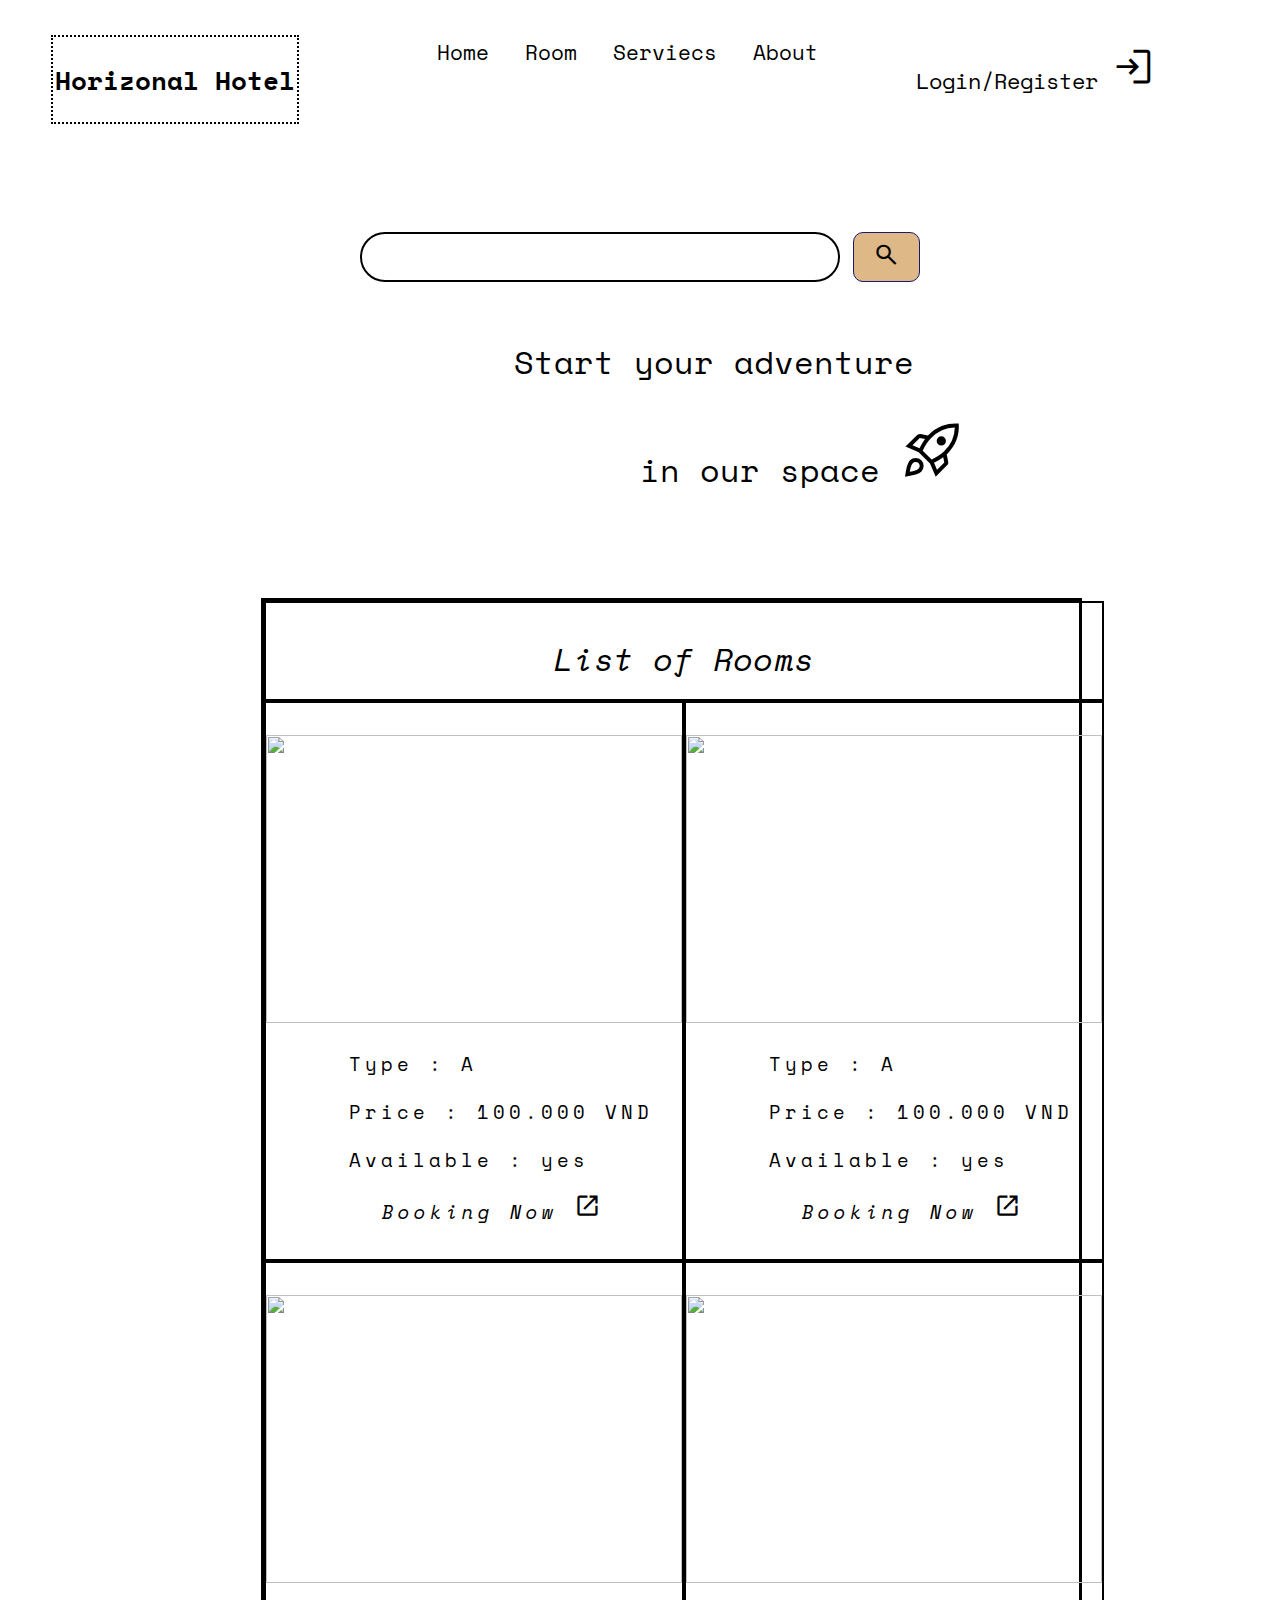
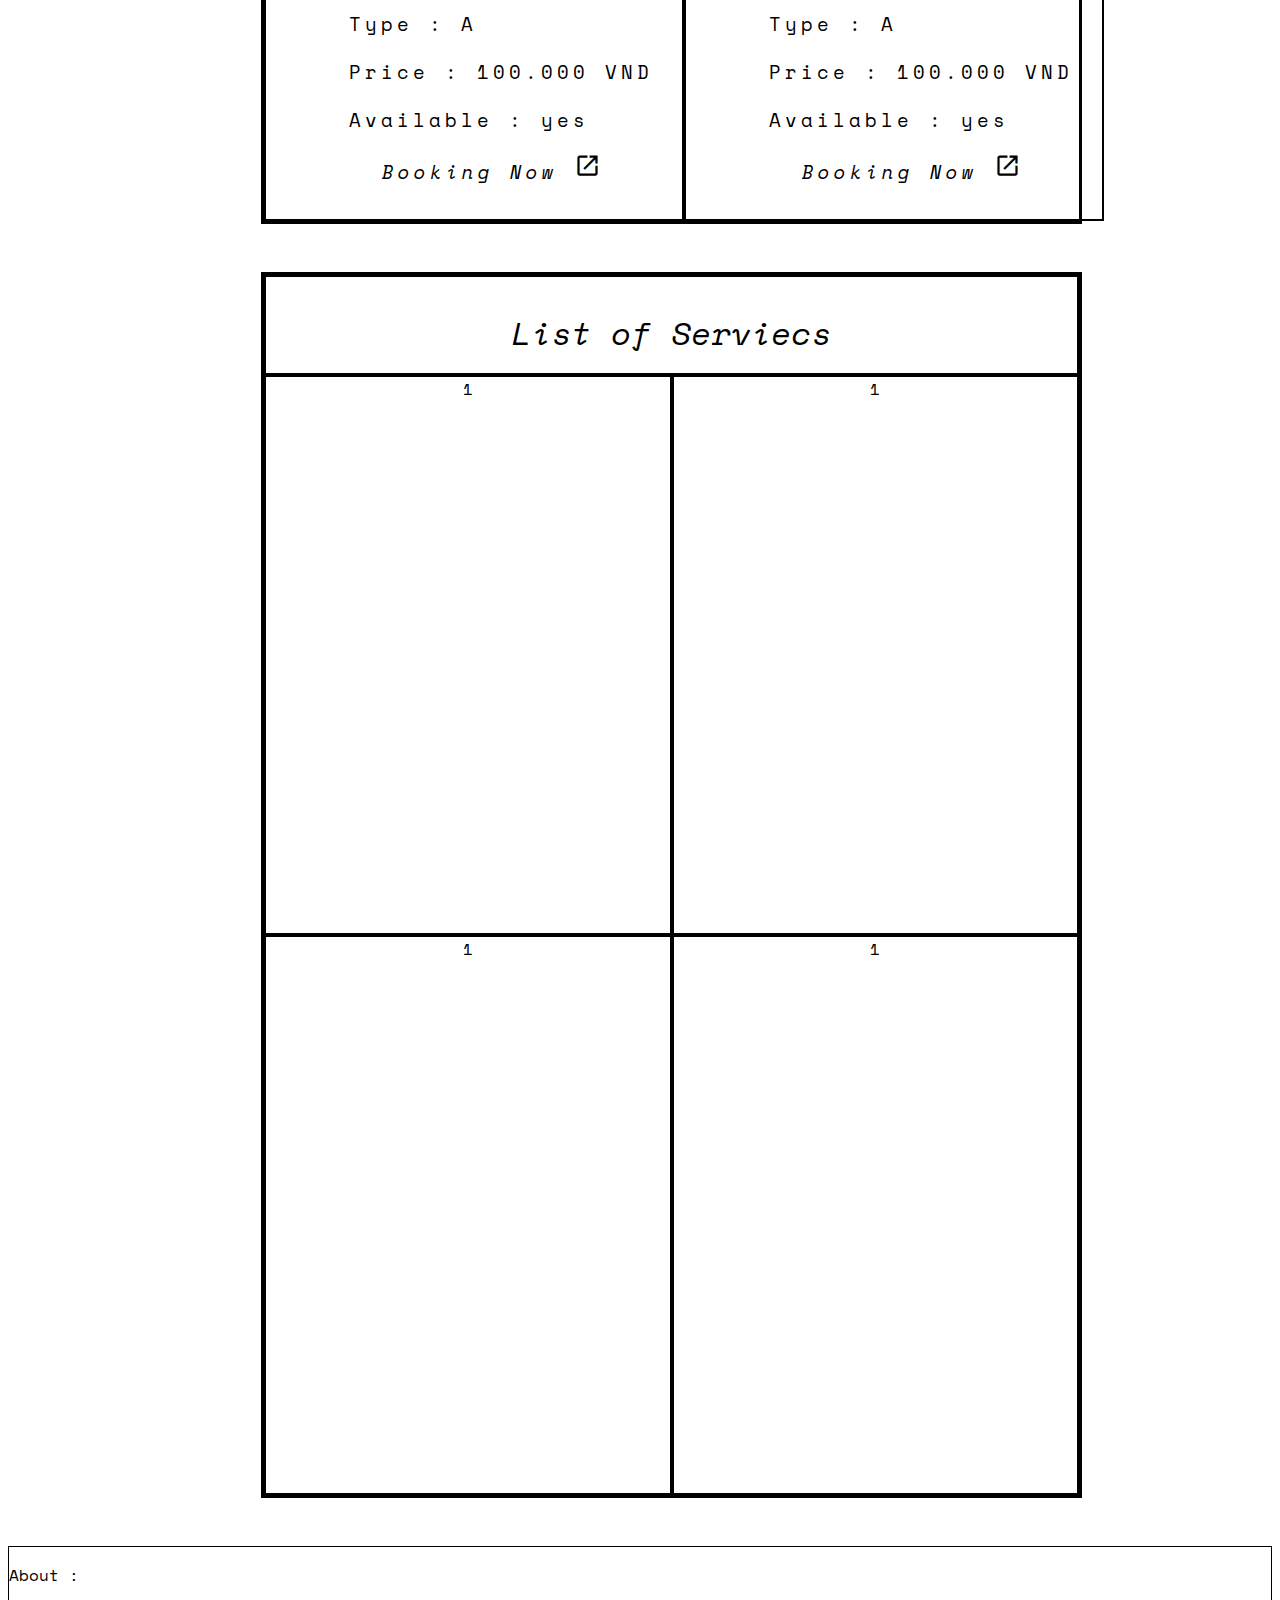
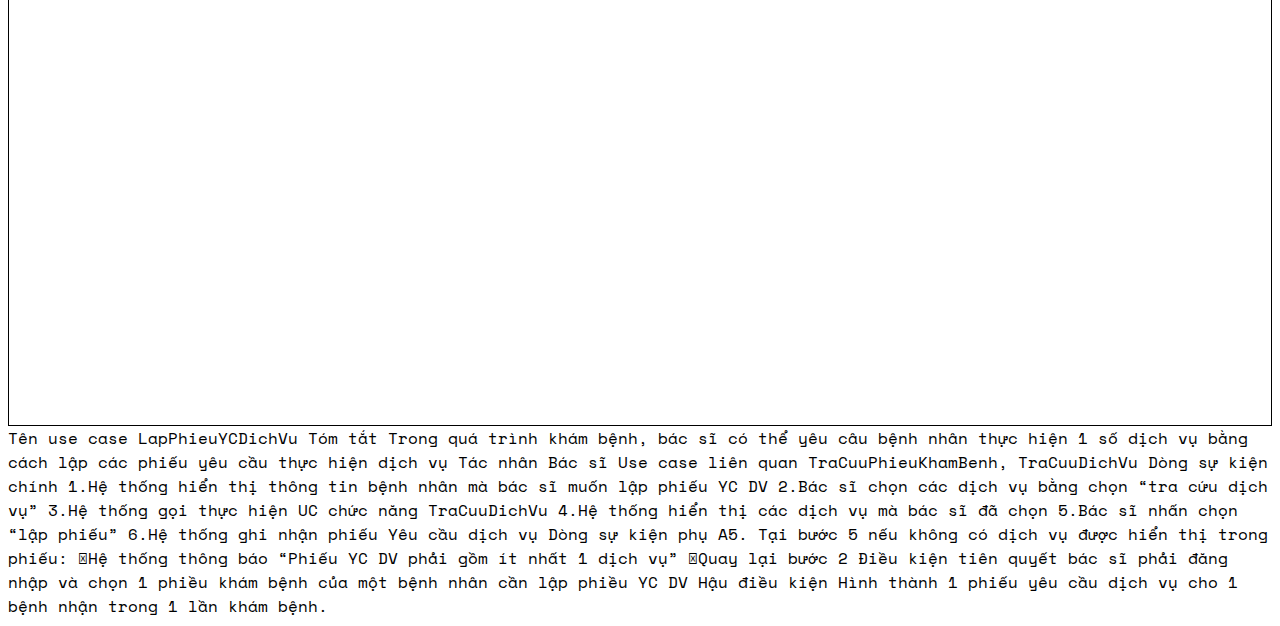
==== index.html @ c84fc98d "Add files via upload" ====
<!DOCTYPE html>
<link rel="stylesheet" href="https://fonts.googleapis.com/css2?family=Material+Symbols+Outlined:opsz,wght,FILL,GRAD@48,400,0,0" />
<link rel="stylesheet" href="https://fonts.googleapis.com/icon?family=Material+Icons">
<link rel="stylesheet" href="https://fonts.googleapis.com/css2?family=Material+Symbols+Outlined:opsz,wght,FILL,GRAD@48,600,0,0"/>
<html>
<head>
	<meta charset="utf-8">
	<link rel="stylesheet" href="style.css">
	<title>Hotel</title>
</head>
<body>
    <nav class="header">
        <div class="title"><h2>Horizonal Hotel</h2></div>
        <ul class="navigation_bar">
            <li><a href="A">Home</a></li>
            <li><a href="#">Room</a></li>
            <li><a href="#">Serviecs</a></li>
            <li><a href="#">About</a></li>
        </ul>
        <div class="login">
            <a href ="A" style="text-decoration: none; color: black;"> <p>Login/Register <span class="material-symbols-outlined" style="font-size: 2em;">login</span></p> </a>
        </div>
    </nav>
    <br>
    <br>
    <br>
    <br>
    <div >
        <form class="search" action="">
            <label for="things"></label>
            <input type="text" name="things">
            <button type="submit"><span class="material-symbols-outlined">search</span></button>
        </form>            
    </div>
    <br>    
    <div class="slogan">
        <p>Start your adventure </p>
        <p> in our space <span style="font-size: 2em;" class="material-symbols-outlined">rocket_launch</span></p>
    </div>
    <br>
    <br>
    <br>
    <div class="container">
        <div class = "header">List of Rooms </div>
        <div><img src="img/room11.jpg" alt="">
            <p>Type : A</p>
            <p>Price : 100.000 VND</p>
            <p>Available : yes</p>
            <p class="booking"><a style=" text-decoration: none; color : black">Booking Now <span class="material-symbols-outlined" style="font-size: 1.4em;">
                open_in_new
                </span></a></p>
        </div>
        
        <div><img src="img/room14.jpg" alt="">
            <p>Type : A</p>
            <p>Price : 100.000 VND</p>
            <p>Available : yes</p>
            <p class="booking"><a style=" text-decoration: none; color : black">Booking Now <span class="material-symbols-outlined" style="font-size: 1.4em;">
                open_in_new
                </span></a></p>
        </div>
        
        <div><img src="img/room13.jpg" alt="">
            <p>Type : A</p>
            <p>Price : 100.000 VND</p>
            <p>Available : yes</p>
            <p class="booking"><a style=" text-decoration: none; color : black">Booking Now <span class="material-symbols-outlined" style="font-size: 1.4em;">
                open_in_new
                </span></a></p>
        </div>

        <div><img src="img/room15.jpg" alt="">
            <p>Type : A</p>
            <p>Price : 100.000 VND</p>
            <p>Available : yes</p>
            <p class="booking"><a style=" text-decoration: none; color : black">Booking Now <span class="material-symbols-outlined" style="font-size: 1.4em;">
                open_in_new
                </span></a></p>
        </div>
    </div>
    <br>
    <br>
    <div class="container">
        <div class = "header">List of Serviecs </div>
        <div>1</div>
        <div>1</div>
        <div>1</div>
        <div>1</div>
    </div>
    <br>
    <br>

    <dialog class="modal" id="modal">
        <h2>Reservation Form</h2>
        <form class="form" method="dialog">
            <label>Name <input type="text" name="name" style="margin:1.4em; width: 80%; font-size: 1.2em;"></label>
            <label>Email <input type="text" name="email" style="margin:1em; width: 80%; font-size: 1.2em;"></label>
            <label>Phone <input type="text" name="phone" style="margin:1em; width: 80%; font-size: 1.2em;"></label>
            <br>
            <div>Room type : 
                <label style="padding: 2em;">A<input type="radio" name="check" id="A"></label>
                <label style="padding: 2em;">B<input type="radio" name="check" id ="B"></label>
                <label style="padding: 2em;">C<input type="radio" name="check" id = "C"></label>
            </div>
            <br>
            <div>Guest : 
                <label style="padding: 2em;">Vietnamese<input type="radio" name="check" id="A"></label>
                <label style="padding: 2em;">Foreigner<input type="radio" name="check" id ="B"></label>
            </div>
            <p>Numbers of guests :</p>
            <select name="numbers of guests" id="numbers">
                <option value="1">1</option>
                <option value="2">2</option>
                <option value="3">3</option>
                <option value="4">4</option>

            </select>

          <div>
            <button class="button" type="submit">submit </button>
            <button class="button close-button">close </button>
          </div>
          
        </form>
      
    </dialog>

    <footer class="foot">
        <p>About : </p>
    </footer>
    <script src="script.js"></script>
</body>
</html>


Tên use case	LapPhieuYCDichVu
Tóm tắt	Trong quá trình khám bệnh, bác sĩ có thể yêu câu bệnh nhân thực hiện 1 số dịch vụ bằng cách lập các phiếu yêu cầu thực hiện dịch vụ
Tác nhân	Bác sĩ
Use case liên quan	TraCuuPhieuKhamBenh, TraCuuDichVu
Dòng sự kiện chính	1.Hệ thống hiển thị thông tin bệnh nhân mà bác sĩ muốn lập phiếu YC DV
2.Bác sĩ chọn các dịch vụ bằng chọn “tra cứu dịch vụ” 
3.Hệ thống gọi thực hiện UC chức năng TraCuuDichVu
4.Hệ thống hiển thị các dịch vụ mà bác sĩ đã chọn
5.Bác sĩ nhấn chọn “lập phiếu” 
6.Hệ thống ghi nhận phiếu Yêu cầu dịch vụ

Dòng sự kiện phụ	A5. Tại bước 5 nếu không có dịch vụ được hiển thị trong phiếu:
Hệ thống thông báo “Phiếu YC DV phải gồm ít nhất 1 dịch vụ”
Quay lại bước 2
Điều kiện tiên quyết	bác sĩ phải đăng nhập và chọn 1 phiều khám bệnh của một bệnh nhân cần lập phiều YC DV
Hậu điều kiện	Hình thành 1 phiếu yêu cầu dịch vụ cho 1 bệnh nhận trong 1 lần khám bệnh.
---- style.css ----
@import url('https://fonts.googleapis.com/css2?family=Space+Mono&display=swap');


*{
    font-family: 'Space Mono', monospace;
    box-sizing: border-box;
}
.header{
    display: flex;
    justify-content: space-around;
    flex-wrap: wrap;
    height: 8em;
}

.title{
    margin-top: 15px;
    text-align: left;
    padding: 2px;
    border: dotted 2.4px black;
    align-self: center;
    /* margin-left: 10%; */
}
.title:hover{
    background-color: burlywood;
}

.title > h2{
    font-size: 1.6em;
    font-family: 'Space Mono', monospace;
}

.navigation_bar{
    
}

.navigation_bar >li{
    display: inline-block;
    list-style: none;
    margin: 8px;
    padding: 5px;
    box-sizing: border-box;
    /* border: groove skyblue 2px; */
    flex: 1;    
}

.navigation_bar > li:hover{
    text-decoration:underline 4px tomato;
    
}
.navigation_bar li > a{
    text-decoration: none;
    color:black;
    font-family: 'Space Mono', monospace;
    font-size: 1.3em;
}
.navigation_bar > li > a:hover{
    font-size: 1.4em;
}

.login{
    font-family: 'Space Mono', monospace;
    font-size: 1.4em;
    text-indent: 0em;
    margin-top: 15px;
    width: 14em;
}

.login p:hover{
    font-size: 1.05em;
    font-style: italic;
}


.search .material-symbols-outlined{
    font-size: 2em;
}

.search{
    display: flex;
    justify-content: center;
}

.search button{
    margin-left: 1em;
    width: 5em;
    background-color:burlywood;
    border: 1px solid midnightblue;
    border-radius: 10px;
    
}

.search input[name="things"]{
    padding: 0.3em;
    font-family: 'Space Mono', monospace;
    font-size: 1.4em;
    width: 38%;
    border: 2px solid black;
    border-radius: 50px;
}


.slogan p:nth-child(1){
    position: relative;
    margin-left: 40%;
    font-size: 2em;
}

.slogan p:nth-child(2){
    position: relative;
    margin-left: 50%;
    font-size: 2em;
    line-height: -2em;

}

.container{
    width: 65%;
    margin-left: 20%;
    display: grid;
    grid-template-columns: auto auto; /* two columns */
    border: solid   black 3px;

}

.container > div{
    border: solid black 2px;
    height: 35em;
    text-align: center;
}

.container > div > img{
    margin-top: 2em;
    width: 26em;
    height: 18em;
}

.container > div > p{
    display: block;
    letter-spacing: 4px;
    font-size: 1.2em;
    text-align: start;
    margin-left: 20%;
}

.container > div > p > a{
    font-style:italic;
    margin-left: 10%;
}

.booking :hover{
    font-size: 1.1em;
}



.container .header {
    grid-column: 1 / span 2;
    font-size: 2em;
    font-style: oblique;
    font-stretch: expanded;
    /* background-color: burlywood; */
    padding: 1.0em 0em 2.0em  0em ;
    height: 1.6em;
}

.foot{
    display: flex;
    height: 30em;
    border: groove black 1px;
}

.modal {
    padding: 1em;
    width: 30%;
    border: 0;
    box-shadow: 0 0 1em rgb(0 0 0 / .3);
  
  }
  

  
  /* extra styling */

  
  .button {
    border: 0;
    cursor: pointer;
    background: var(--gray-8);
    color: var(--gray-2);
    font-weight: 700;
    padding: var(--size-2) var(--size-4);
  }
  
  .button:hover,
  .button:focus {
    background: var(--cyan-9);
  }
  
  form {
    display: grid;
    gap: 0em;
  }
  







/* .navigation_bar > li > a[href="A"]{
    font-size: 40px;
} */
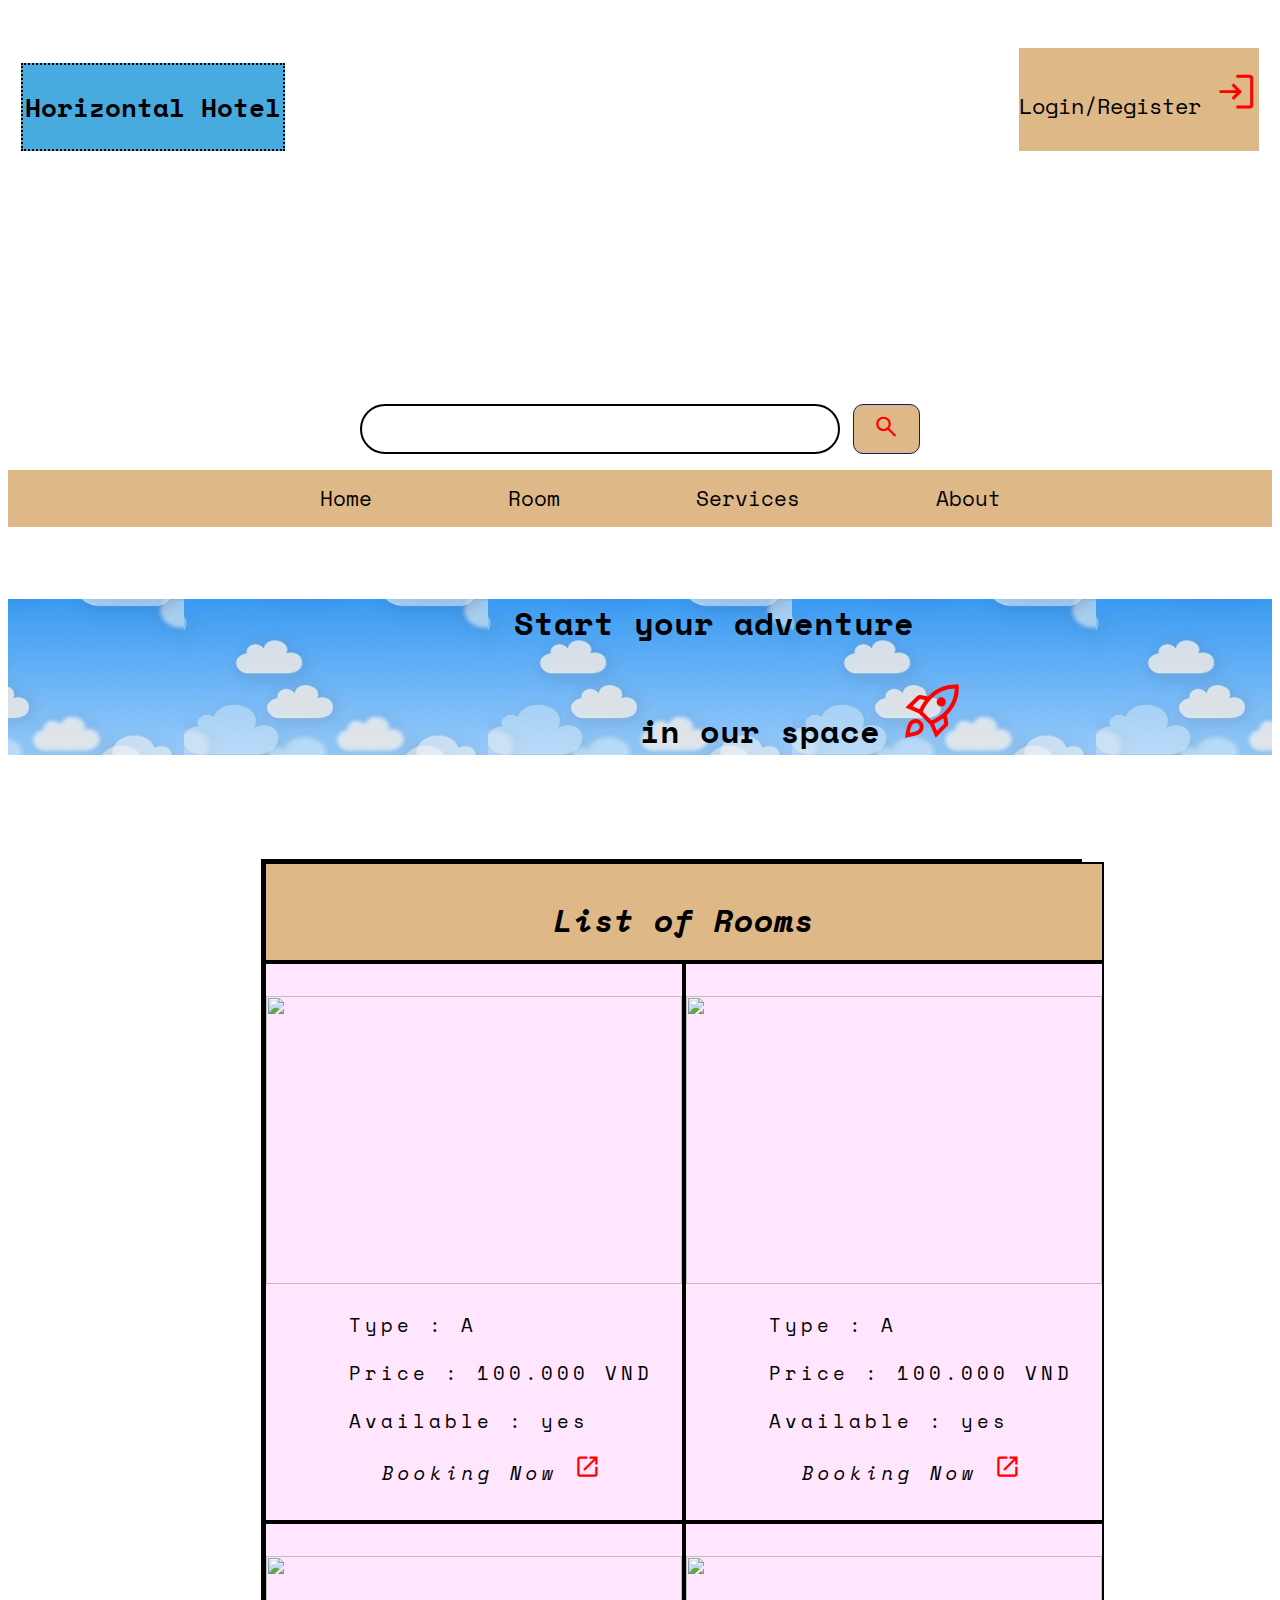
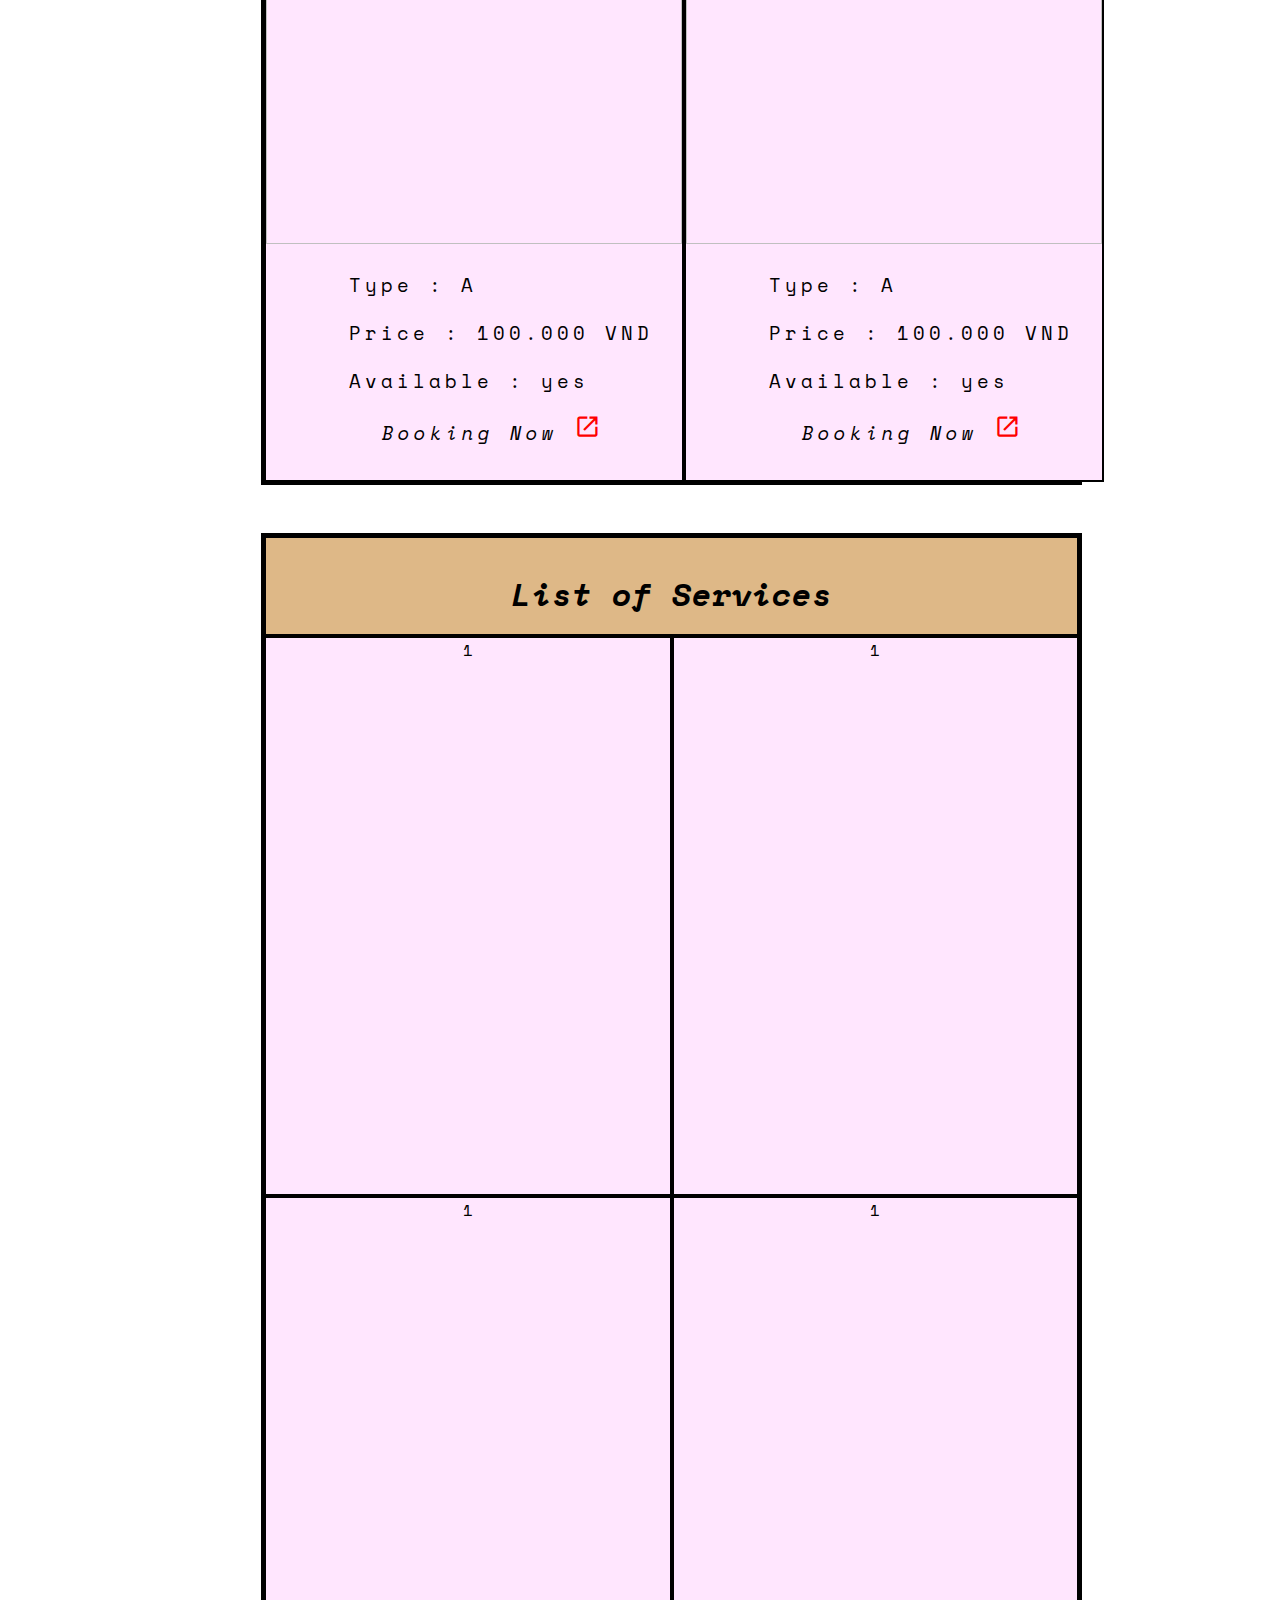
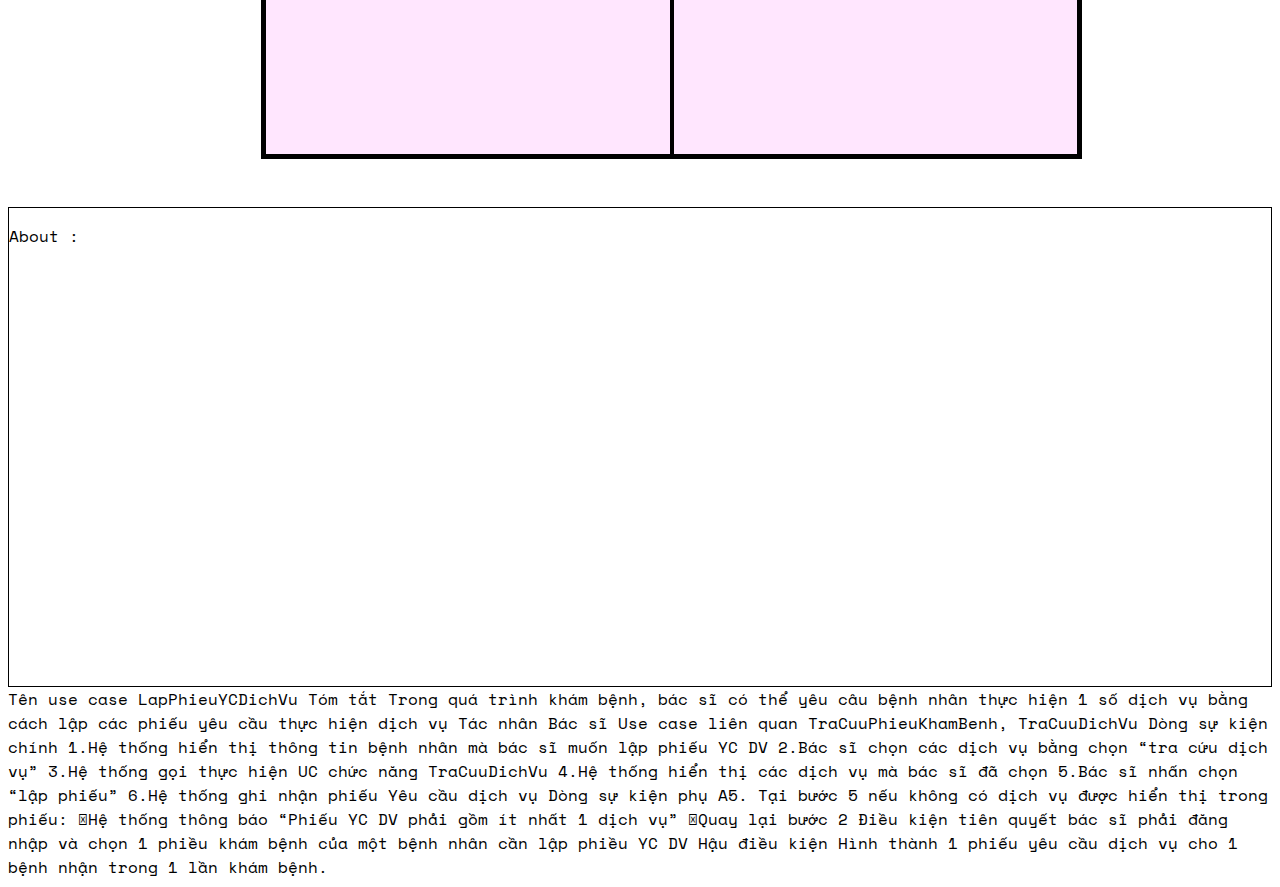
==== commit 06cf8b06: "Merge 8698feaff45ecbcbdfcc7694b4582943119a5e0e into 907dbf62a484dc4f234a3570a275df30d013ebb5" ====
--- a/index.html
+++ b/index.html
@@ -10,13 +10,8 @@
 </head>
 <body>
     <nav class="header">
-        <div class="title"><h2>Horizonal Hotel</h2></div>
-        <ul class="navigation_bar">
-            <li><a href="A">Home</a></li>
-            <li><a href="#">Room</a></li>
-            <li><a href="#">Serviecs</a></li>
-            <li><a href="#">About</a></li>
-        </ul>
+        <div class="title"><h2>Horizontal Hotel</h2></div>
+        
         <div class="login">
             <a href ="A" style="text-decoration: none; color: black;"> <p>Login/Register <span class="material-symbols-outlined" style="font-size: 2em;">login</span></p> </a>
         </div>
@@ -30,7 +25,13 @@
             <label for="things"></label>
             <input type="text" name="things">
             <button type="submit"><span class="material-symbols-outlined">search</span></button>
-        </form>            
+        </form>
+        <ul class="navigation_bar">
+            <li><a href="A">Home</a></li>
+            <li><a href="#">Room</a></li>
+            <li><a href="#">Services</a></li>
+            <li><a href="#">About</a></li>
+        </ul>
     </div>
     <br>    
     <div class="slogan">
@@ -81,7 +82,7 @@
     <br>
     <br>
     <div class="container">
-        <div class = "header">List of Serviecs </div>
+        <div class = "header">List of Services </div>
         <div>1</div>
         <div>1</div>
         <div>1</div>
--- a/style.css
+++ b/style.css
@@ -10,6 +10,15 @@
     justify-content: space-around;
     flex-wrap: wrap;
     height: 8em;
+}
+
+nav{
+    background-image: url(img/df48484992221a631a96a5a9f0e152c8.jpg);
+    background-size: cover;
+    background-position: 0%;
+    background-repeat: no-repeat;
+    padding-top: 40px;
+    padding-bottom: 260px;
 }
 
 .title{
@@ -18,7 +27,8 @@
     padding: 2px;
     border: dotted 2.4px black;
     align-self: center;
-    /* margin-left: 10%; */
+    background: hsl(201, 71%, 58%);
+    
 }
 .title:hover{
     background-color: burlywood;
@@ -29,8 +39,51 @@
     font-family: 'Space Mono', monospace;
 }
 
+.login{
+    font-family: 'Space Mono', monospace;
+    font-size: 1.4em;
+    text-indent: 0em;
+    background-color: burlywood;
+    margin-left: 56%;
+}
+
+.login p:hover{
+    font-size: 1.05em;
+    font-style: italic;
+}
+
+
+.search .material-symbols-outlined{
+    font-size: 2em;
+}
+
+.search{
+    display: flex;
+    justify-content: center;
+}
+
+.search button{
+    margin-left: 1em;
+    width: 5em;
+    background-color:burlywood;
+    border: 1px solid midnightblue;
+    border-radius: 10px;
+    
+}
+
+.search input[name="things"]{
+    padding: 0.3em;
+    font-family: 'Space Mono', monospace;
+    font-size: 1.4em;
+    width: 38%;
+    border: 2px solid black;
+    border-radius: 50px;
+}
+
 .navigation_bar{
-    
+    background-color: burlywood;
+    text-align: center;
+    word-spacing: 100px;
 }
 
 .navigation_bar >li{
@@ -57,47 +110,13 @@
     font-size: 1.4em;
 }
 
-.login{
-    font-family: 'Space Mono', monospace;
-    font-size: 1.4em;
-    text-indent: 0em;
-    margin-top: 15px;
-    width: 14em;
-}
-
-.login p:hover{
-    font-size: 1.05em;
-    font-style: italic;
-}
-
-
-.search .material-symbols-outlined{
-    font-size: 2em;
-}
-
-.search{
-    display: flex;
-    justify-content: center;
-}
-
-.search button{
-    margin-left: 1em;
-    width: 5em;
-    background-color:burlywood;
-    border: 1px solid midnightblue;
-    border-radius: 10px;
-    
-}
-
-.search input[name="things"]{
-    padding: 0.3em;
-    font-family: 'Space Mono', monospace;
-    font-size: 1.4em;
-    width: 38%;
-    border: 2px solid black;
-    border-radius: 50px;
-}
-
+.slogan {
+    background-image: url(cloud.jpg);
+    background-repeat: repeat;
+    background-position: center;
+    background-size: 19em;
+    font-weight: bold;
+}
 
 .slogan p:nth-child(1){
     position: relative;
@@ -109,8 +128,11 @@
     position: relative;
     margin-left: 50%;
     font-size: 2em;
-    line-height: -2em;
-
+    /*line-height: -2em;*/
+}
+
+.material-symbols-outlined{
+    color: red;
 }
 
 .container{
@@ -119,13 +141,13 @@
     display: grid;
     grid-template-columns: auto auto; /* two columns */
     border: solid   black 3px;
-
 }
 
 .container > div{
     border: solid black 2px;
     height: 35em;
     text-align: center;
+    background-color: hsl(303, 100%, 95%);
 }
 
 .container > div > img{
@@ -151,16 +173,15 @@
     font-size: 1.1em;
 }
 
-
-
 .container .header {
     grid-column: 1 / span 2;
     font-size: 2em;
     font-style: oblique;
     font-stretch: expanded;
-    /* background-color: burlywood; */
+    background-color: burlywood;
     padding: 1.0em 0em 2.0em  0em ;
     height: 1.6em;
+    font-weight: bold;
 }
 
 .foot{
@@ -174,36 +195,28 @@
     width: 30%;
     border: 0;
     box-shadow: 0 0 1em rgb(0 0 0 / .3);
-  
-  }
-  
-
-  
+}
+
   /* extra styling */
 
-  
-  .button {
+.button {
     border: 0;
     cursor: pointer;
     background: var(--gray-8);
     color: var(--gray-2);
     font-weight: 700;
     padding: var(--size-2) var(--size-4);
-  }
-  
-  .button:hover,
-  .button:focus {
+}
+
+.button:hover,
+.button:focus {
     background: var(--cyan-9);
-  }
-  
-  form {
+}
+
+form {
     display: grid;
     gap: 0em;
-  }
-  
-
-
-
+}
 
 
 
